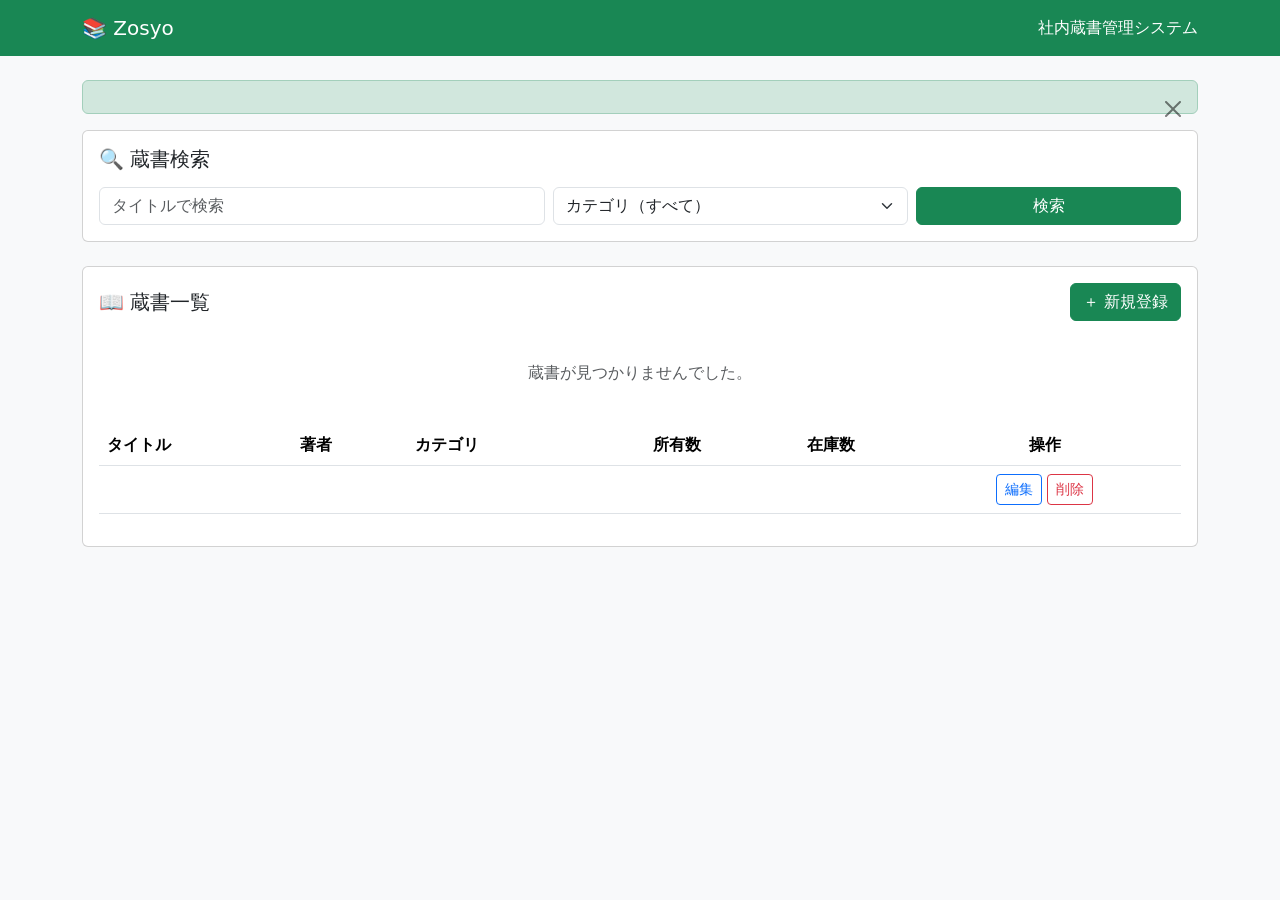
==== src/main/resources/templates/books/index.html @ 5b9c2dad "feat: 蔵書管理CRUD機能の実装" ====
<!DOCTYPE html>
<html lang="ja" xmlns:th="http://www.thymeleaf.org">
<head>
    <meta charset="UTF-8">
    <meta name="viewport" content="width=device-width, initial-scale=1.0">
    <title>蔵書一覧 | Zosyo</title>
    <link rel="stylesheet"
          href="https://cdn.jsdelivr.net/npm/bootstrap@5.3.0/dist/css/bootstrap.min.css">
    <link rel="stylesheet" th:href="@{/css/style.css}">
</head>
<body class="bg-light">

<!-- ナビゲーションバー -->
<nav class="navbar navbar-dark bg-success mb-4">
    <div class="container">
        <a class="navbar-brand" th:href="@{/books}">📚 Zosyo</a>
        <span class="text-white">社内蔵書管理システム</span>
    </div>
</nav>

<div class="container">

    <!-- フラッシュメッセージ -->
    <div th:if="${successMessage}"
         class="alert alert-success alert-dismissible fade show" role="alert">
        <span th:text="${successMessage}"></span>
        <button type="button" class="btn-close" data-bs-dismiss="alert"></button>
    </div>

    <!-- 検索フォーム -->
    <div class="card mb-4">
        <div class="card-body">
            <h5 class="card-title mb-3">🔍 蔵書検索</h5>
            <form th:action="@{/books}" method="get">
                <div class="row g-2">
                    <div class="col-md-5">
                        <input type="text" class="form-control"
                               name="title" placeholder="タイトルで検索"
                               th:value="${searchTitle}">
                    </div>
                    <div class="col-md-4">
                        <select class="form-select" name="category">
                            <option value="">カテゴリ（すべて）</option>
                            <option th:each="cat : ${categories}"
                                    th:value="${cat}"
                                    th:text="${cat}"
                                    th:selected="${cat == searchCategory}">
                            </option>
                        </select>
                    </div>
                    <div class="col-md-3">
                        <button type="submit" class="btn btn-success w-100">検索</button>
                    </div>
                </div>
            </form>
        </div>
    </div>

    <!-- 蔵書一覧テーブル -->
    <div class="card">
        <div class="card-body">
            <div class="d-flex justify-content-between align-items-center mb-3">
                <h5 class="card-title mb-0">
                    📖 蔵書一覧
                    <span class="badge bg-secondary ms-2"
                          th:text="${books.size()} + '件'"></span>
                </h5>
                <a th:href="@{/books/new}" class="btn btn-success">
                    ＋ 新規登録
                </a>
            </div>

            <!-- 検索結果なし -->
            <div th:if="${books.isEmpty()}" class="text-center text-muted py-4">
                <p>蔵書が見つかりませんでした。</p>
            </div>

            <!-- テーブル -->
            <div th:if="${!books.isEmpty()}" class="table-responsive">
                <table class="table table-hover align-middle">
                    <thead>
                        <tr>
                            <th>タイトル</th>
                            <th>著者</th>
                            <th>カテゴリ</th>
                            <th class="text-center">所有数</th>
                            <th class="text-center">在庫数</th>
                            <th class="text-center">操作</th>
                        </tr>
                    </thead>
                    <tbody>
                        <tr th:each="book : ${books}">
                            <td th:text="${book.title}"></td>
                            <td th:text="${book.author}"></td>
                            <td>
                                <span class="badge bg-secondary"
                                      th:text="${book.category}"></span>
                            </td>
                            <td class="text-center"
                                th:text="${book.quantity}"></td>
                            <td class="text-center">
                                <span th:classappend="${book.stock > 0} ? 'badge-stock-ok' : 'badge-stock-ng'"
                                      class="badge"
                                      th:text="${book.stock}"></span>
                            </td>
                            <td class="text-center">
                                <a th:href="@{/books/{id}/edit(id=${book.id})}"
                                   class="btn btn-sm btn-outline-primary">編集</a>
                                <form th:action="@{/books/{id}/delete(id=${book.id})}"
                                      method="post" class="d-inline"
                                      onsubmit="return confirm('削除しますか？')">
                                    <button type="submit"
                                            class="btn btn-sm btn-outline-danger">削除</button>
                                </form>
                            </td>
                        </tr>
                    </tbody>
                </table>
            </div>
        </div>
    </div>
</div>

<script src="https://cdn.jsdelivr.net/npm/bootstrap@5.3.0/dist/js/bootstrap.bundle.min.js"></script>
</body>
</html>
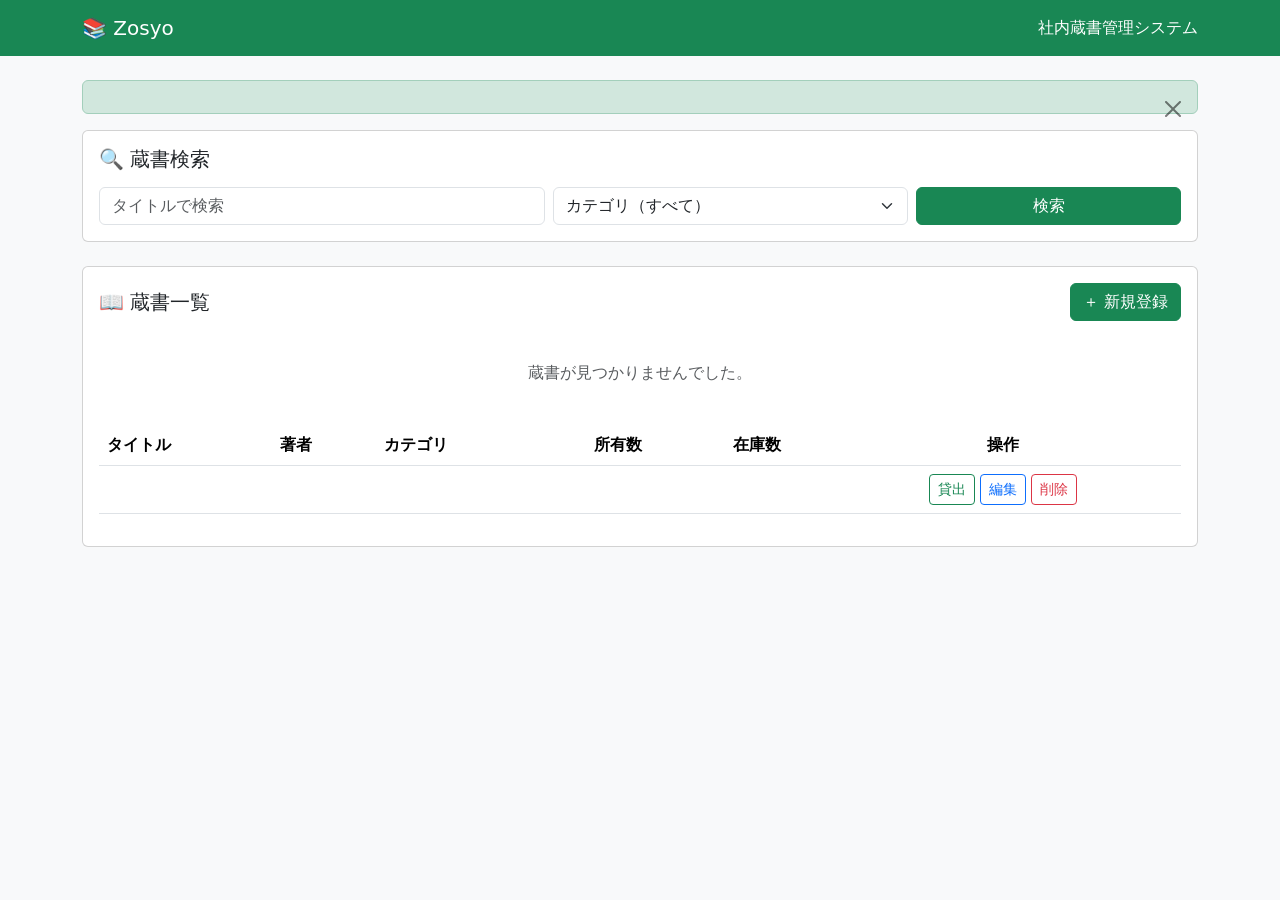
==== commit 892be9fa: "feat: 貸出・返却機能を追加" ====
--- a/src/main/resources/templates/books/index.html
+++ b/src/main/resources/templates/books/index.html
@@ -1,126 +1,160 @@
-<!DOCTYPE html>
+<!doctype html>
 <html lang="ja" xmlns:th="http://www.thymeleaf.org">
-<head>
-    <meta charset="UTF-8">
-    <meta name="viewport" content="width=device-width, initial-scale=1.0">
+  <head>
+    <meta charset="UTF-8" />
+    <meta name="viewport" content="width=device-width, initial-scale=1.0" />
     <title>蔵書一覧 | Zosyo</title>
-    <link rel="stylesheet"
-          href="https://cdn.jsdelivr.net/npm/bootstrap@5.3.0/dist/css/bootstrap.min.css">
-    <link rel="stylesheet" th:href="@{/css/style.css}">
-</head>
-<body class="bg-light">
+    <link
+      rel="stylesheet"
+      href="https://cdn.jsdelivr.net/npm/bootstrap@5.3.0/dist/css/bootstrap.min.css"
+    />
+    <link rel="stylesheet" th:href="@{/css/style.css}" />
+  </head>
+  <body class="bg-light">
+    <!-- ナビゲーションバー -->
+    <nav class="navbar navbar-dark bg-success mb-4">
+      <div class="container">
+        <a class="navbar-brand" th:href="@{/books}">📚 Zosyo</a>
+        <span class="text-white navbar-subtitle">社内蔵書管理システム</span>
+      </div>
+    </nav>
 
-<!-- ナビゲーションバー -->
-<nav class="navbar navbar-dark bg-success mb-4">
     <div class="container">
-        <a class="navbar-brand" th:href="@{/books}">📚 Zosyo</a>
-        <span class="text-white">社内蔵書管理システム</span>
-    </div>
-</nav>
+      <!-- フラッシュメッセージ -->
+      <div
+        th:if="${successMessage}"
+        class="alert alert-success alert-dismissible fade show"
+        role="alert"
+      >
+        <span th:text="${successMessage}"></span>
+        <button
+          type="button"
+          class="btn-close"
+          data-bs-dismiss="alert"
+        ></button>
+      </div>
 
-<div class="container">
+      <!-- 検索フォーム -->
+      <div class="card mb-4">
+        <div class="card-body">
+          <h5 class="card-title mb-3">🔍 蔵書検索</h5>
+          <form th:action="@{/books}" method="get">
+            <div class="row g-2">
+              <div class="col-md-5">
+                <input
+                  type="text"
+                  class="form-control"
+                  name="title"
+                  placeholder="タイトルで検索"
+                  th:value="${searchTitle}"
+                />
+              </div>
+              <div class="col-md-4">
+                <select class="form-select" name="category">
+                  <option value="">カテゴリ（すべて）</option>
+                  <option
+                    th:each="cat : ${categories}"
+                    th:value="${cat}"
+                    th:text="${cat}"
+                    th:selected="${cat == searchCategory}"
+                  ></option>
+                </select>
+              </div>
+              <div class="col-md-3">
+                <button type="submit" class="btn btn-success w-100">
+                  検索
+                </button>
+              </div>
+            </div>
+          </form>
+        </div>
+      </div>
 
-    <!-- フラッシュメッセージ -->
-    <div th:if="${successMessage}"
-         class="alert alert-success alert-dismissible fade show" role="alert">
-        <span th:text="${successMessage}"></span>
-        <button type="button" class="btn-close" data-bs-dismiss="alert"></button>
+      <!-- 蔵書一覧テーブル -->
+      <div class="card">
+        <div class="card-body">
+          <div class="d-flex justify-content-between align-items-center mb-3">
+            <h5 class="card-title mb-0">
+              📖 蔵書一覧
+              <span
+                class="badge bg-secondary ms-2"
+                th:text="${books.size()} + '件'"
+              ></span>
+            </h5>
+            <a th:href="@{/books/new}" class="btn btn-success"> ＋ 新規登録 </a>
+          </div>
+
+          <!-- 検索結果なし -->
+          <div th:if="${books.isEmpty()}" class="text-center text-muted py-4">
+            <p>蔵書が見つかりませんでした。</p>
+          </div>
+
+          <!-- テーブル -->
+          <div th:if="${!books.isEmpty()}" class="table-responsive">
+            <table class="table table-hover align-middle">
+              <thead>
+                <tr>
+                  <th>タイトル</th>
+                  <th>著者</th>
+                  <th>カテゴリ</th>
+                  <th class="text-center">所有数</th>
+                  <th class="text-center">在庫数</th>
+                  <th class="text-center">操作</th>
+                </tr>
+              </thead>
+              <tbody>
+                <tr th:each="book : ${books}">
+                  <td th:text="${book.title}"></td>
+                  <td th:text="${book.author}"></td>
+                  <td>
+                    <span
+                      class="badge bg-secondary"
+                      th:text="${book.category}"
+                    ></span>
+                  </td>
+                  <td class="text-center" th:text="${book.quantity}"></td>
+                  <td class="text-center">
+                    <span
+                      th:classappend="${book.stock > 0} ? 'badge-stock-ok' : 'badge-stock-ng'"
+                      class="badge"
+                      th:text="${book.stock}"
+                    ></span>
+                  </td>
+                  <td class="text-center">
+                    <!-- 在庫ありのときだけ貸出ボタンを活性化 -->
+                    <a
+                      th:href="@{/loans/new(bookId=${book.id})}"
+                      class="btn btn-sm btn-outline-success"
+                      th:classappend="${book.stock == 0} ? ' disabled'"
+                      >貸出</a
+                    >
+                    <a
+                      th:href="@{/books/{id}/edit(id=${book.id})}"
+                      class="btn btn-sm btn-outline-primary"
+                      >編集</a
+                    >
+                    <form
+                      th:action="@{/books/{id}/delete(id=${book.id})}"
+                      method="post"
+                      class="d-inline"
+                      onsubmit="return confirm('削除しますか？');"
+                    >
+                      <button
+                        type="submit"
+                        class="btn btn-sm btn-outline-danger"
+                      >
+                        削除
+                      </button>
+                    </form>
+                  </td>
+                </tr>
+              </tbody>
+            </table>
+          </div>
+        </div>
+      </div>
     </div>
 
-    <!-- 検索フォーム -->
-    <div class="card mb-4">
-        <div class="card-body">
-            <h5 class="card-title mb-3">🔍 蔵書検索</h5>
-            <form th:action="@{/books}" method="get">
-                <div class="row g-2">
-                    <div class="col-md-5">
-                        <input type="text" class="form-control"
-                               name="title" placeholder="タイトルで検索"
-                               th:value="${searchTitle}">
-                    </div>
-                    <div class="col-md-4">
-                        <select class="form-select" name="category">
-                            <option value="">カテゴリ（すべて）</option>
-                            <option th:each="cat : ${categories}"
-                                    th:value="${cat}"
-                                    th:text="${cat}"
-                                    th:selected="${cat == searchCategory}">
-                            </option>
-                        </select>
-                    </div>
-                    <div class="col-md-3">
-                        <button type="submit" class="btn btn-success w-100">検索</button>
-                    </div>
-                </div>
-            </form>
-        </div>
-    </div>
-
-    <!-- 蔵書一覧テーブル -->
-    <div class="card">
-        <div class="card-body">
-            <div class="d-flex justify-content-between align-items-center mb-3">
-                <h5 class="card-title mb-0">
-                    📖 蔵書一覧
-                    <span class="badge bg-secondary ms-2"
-                          th:text="${books.size()} + '件'"></span>
-                </h5>
-                <a th:href="@{/books/new}" class="btn btn-success">
-                    ＋ 新規登録
-                </a>
-            </div>
-
-            <!-- 検索結果なし -->
-            <div th:if="${books.isEmpty()}" class="text-center text-muted py-4">
-                <p>蔵書が見つかりませんでした。</p>
-            </div>
-
-            <!-- テーブル -->
-            <div th:if="${!books.isEmpty()}" class="table-responsive">
-                <table class="table table-hover align-middle">
-                    <thead>
-                        <tr>
-                            <th>タイトル</th>
-                            <th>著者</th>
-                            <th>カテゴリ</th>
-                            <th class="text-center">所有数</th>
-                            <th class="text-center">在庫数</th>
-                            <th class="text-center">操作</th>
-                        </tr>
-                    </thead>
-                    <tbody>
-                        <tr th:each="book : ${books}">
-                            <td th:text="${book.title}"></td>
-                            <td th:text="${book.author}"></td>
-                            <td>
-                                <span class="badge bg-secondary"
-                                      th:text="${book.category}"></span>
-                            </td>
-                            <td class="text-center"
-                                th:text="${book.quantity}"></td>
-                            <td class="text-center">
-                                <span th:classappend="${book.stock > 0} ? 'badge-stock-ok' : 'badge-stock-ng'"
-                                      class="badge"
-                                      th:text="${book.stock}"></span>
-                            </td>
-                            <td class="text-center">
-                                <a th:href="@{/books/{id}/edit(id=${book.id})}"
-                                   class="btn btn-sm btn-outline-primary">編集</a>
-                                <form th:action="@{/books/{id}/delete(id=${book.id})}"
-                                      method="post" class="d-inline"
-                                      onsubmit="return confirm('削除しますか？')">
-                                    <button type="submit"
-                                            class="btn btn-sm btn-outline-danger">削除</button>
-                                </form>
-                            </td>
-                        </tr>
-                    </tbody>
-                </table>
-            </div>
-        </div>
-    </div>
-</div>
-
-<script src="https://cdn.jsdelivr.net/npm/bootstrap@5.3.0/dist/js/bootstrap.bundle.min.js"></script>
-</body>
-</html>+    <script src="https://cdn.jsdelivr.net/npm/bootstrap@5.3.0/dist/js/bootstrap.bundle.min.js"></script>
+  </body>
+</html>
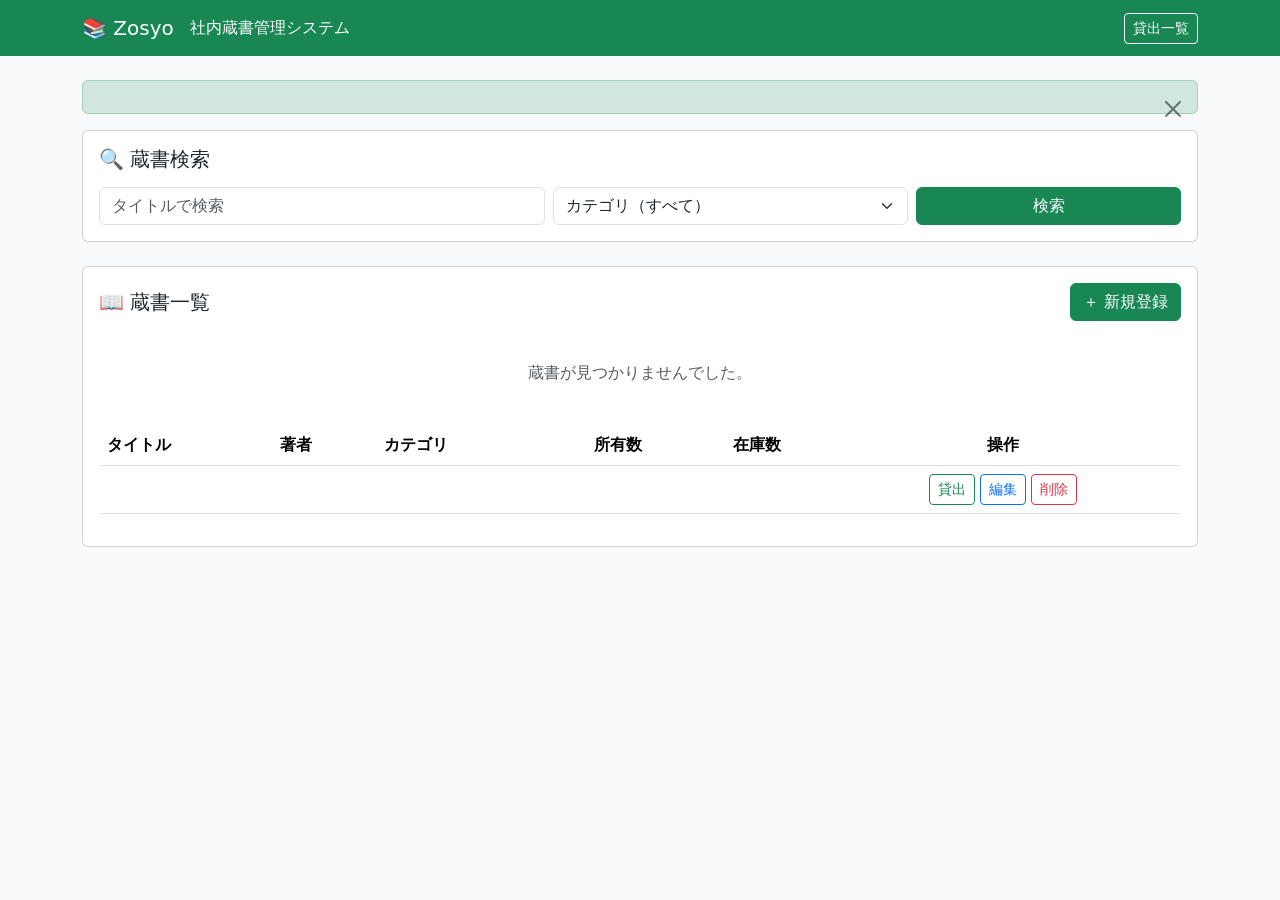
==== commit 49589800: "feat: ナビに貸出一覧リンクを追加" ====
--- a/src/main/resources/templates/books/index.html
+++ b/src/main/resources/templates/books/index.html
@@ -16,6 +16,9 @@
       <div class="container">
         <a class="navbar-brand" th:href="@{/books}">📚 Zosyo</a>
         <span class="text-white navbar-subtitle">社内蔵書管理システム</span>
+        <a th:href="@{/loans}" class="btn btn-outline-light btn-sm ms-auto">
+          貸出一覧
+        </a>
       </div>
     </nav>
 
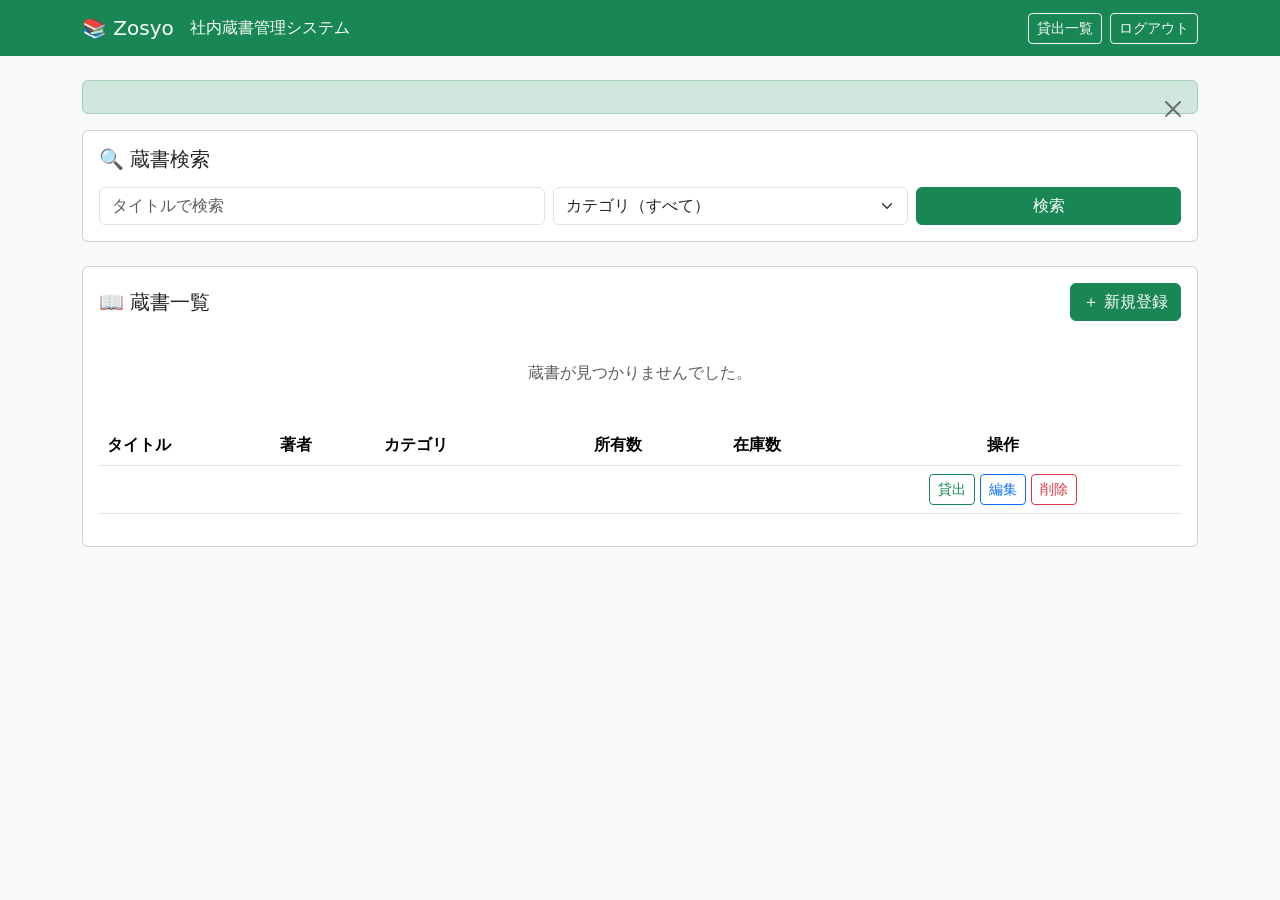
==== commit 8a949b0a: "feat: Spring Security ログイン認証を追加" ====
--- a/src/main/resources/templates/books/index.html
+++ b/src/main/resources/templates/books/index.html
@@ -19,6 +19,11 @@
         <a th:href="@{/loans}" class="btn btn-outline-light btn-sm ms-auto">
           貸出一覧
         </a>
+        <form th:action="@{/logout}" method="post" class="d-inline ms-2">
+          <button type="submit" class="btn btn-outline-light btn-sm">
+            ログアウト
+          </button>
+        </form>
       </div>
     </nav>
 
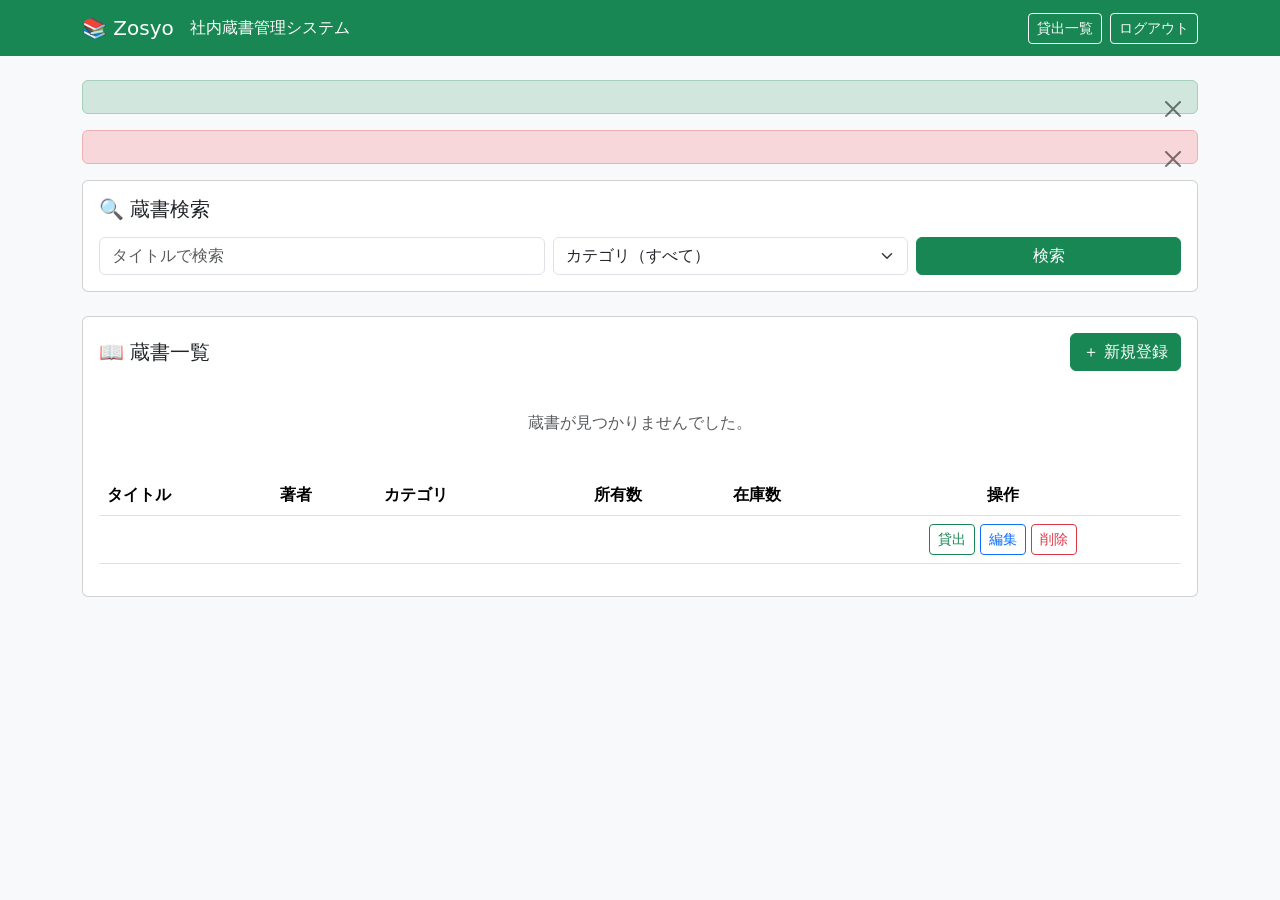
==== commit 0b7d8d6b: "fix: 一覧画面のエラーメッセージ表示漏れと返却済み状態の表示を修正" ====
--- a/src/main/resources/templates/books/index.html
+++ b/src/main/resources/templates/books/index.html
@@ -28,19 +28,33 @@
     </nav>
 
     <div class="container">
-      <!-- フラッシュメッセージ -->
-      <div
-        th:if="${successMessage}"
-        class="alert alert-success alert-dismissible fade show"
-        role="alert"
-      >
-        <span th:text="${successMessage}"></span>
-        <button
-          type="button"
-          class="btn-close"
-          data-bs-dismiss="alert"
-        ></button>
-      </div>
+    <!-- フラッシュメッセージ(成功の場合) -->
+    <div
+      th:if="${successMessage}"
+      class="alert alert-success alert-dismissible fade show"
+      role="alert"
+    >
+    <span th:text="${successMessage}"></span>
+    <button
+      type="button"
+      class="btn-close"
+      data-bs-dismiss="alert"
+    ></button>
+    </div>
+
+<!-- フラッシュメッセージ(失敗の場合) -->
+    <div
+      th:if="${errorMessage}"
+      class="alert alert-danger alert-dismissible fade show"
+      role="alert"
+    >
+    <span th:text="${errorMessage}"></span>
+    <button
+      type="button"
+      class="btn-close"
+      data-bs-dismiss="alert"
+    ></button>
+    </div>
 
       <!-- 検索フォーム -->
       <div class="card mb-4">
